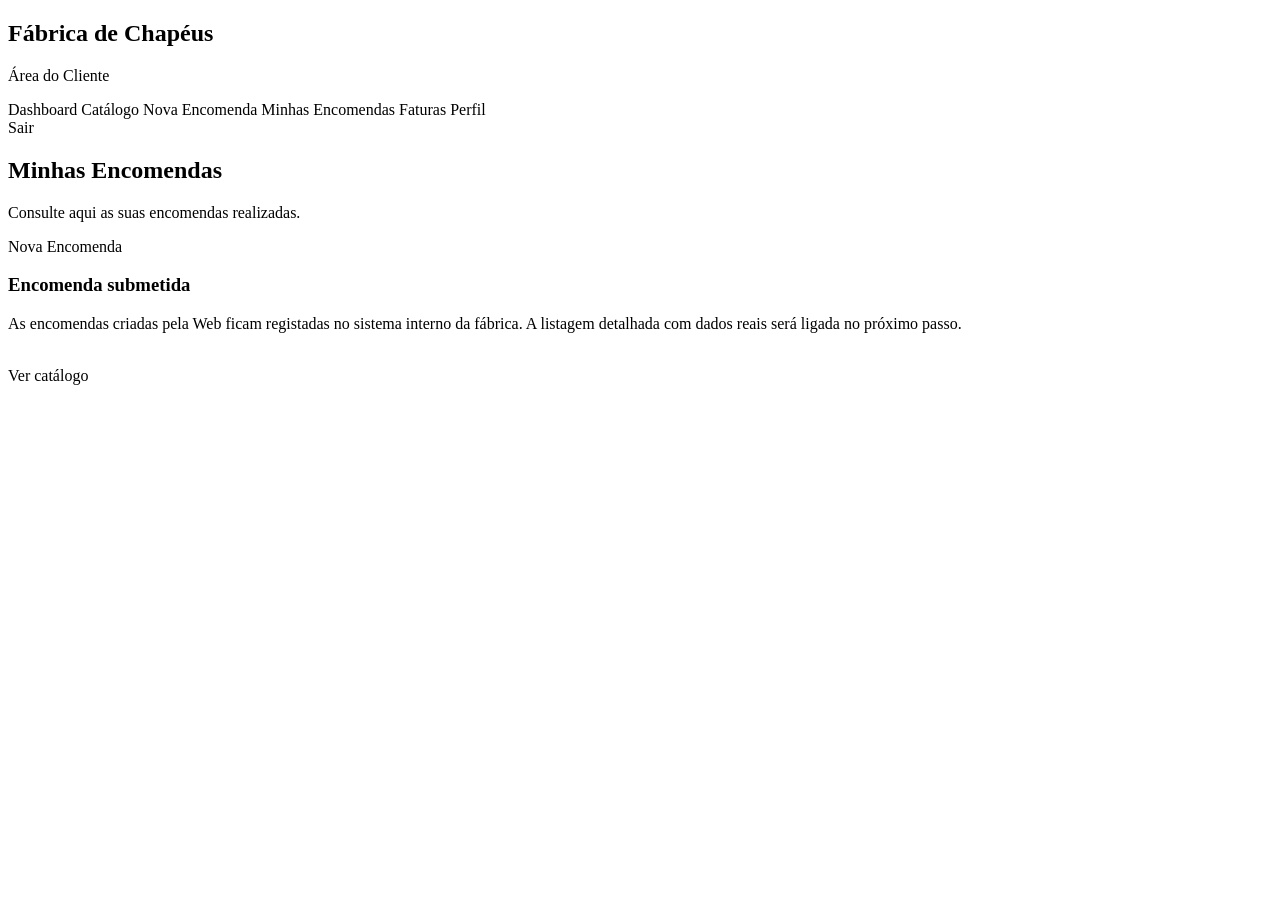
==== web/src/main/resources/templates/encomendas.html @ 8db96ab0 "Web - Login, registo, perfil, catalogo, criar encomendas" ====
<!DOCTYPE html>
<html lang="pt" xmlns:th="http://www.thymeleaf.org">
<head>
    <meta charset="UTF-8">
    <title>Minhas Encomendas - Área do Cliente</title>
    <link rel="stylesheet" href="/css/style.css" th:href="@{/css/style.css}">
</head>
<body>

<div class="client-layout">

    <aside class="client-sidebar">
        <div class="sidebar-brand">
            <h1>Fábrica de Chapéus</h1>
            <p>Área do Cliente</p>
        </div>

        <nav class="sidebar-menu">
            <a th:href="@{/cliente}">Dashboard</a>
            <a th:href="@{/catalogo}">Catálogo</a>
            <a th:href="@{/nova-encomenda}">Nova Encomenda</a>
            <a th:href="@{/encomendas}" class="active">Minhas Encomendas</a>
            <a th:href="@{/faturas}">Faturas</a>
            <a th:href="@{/perfil}">Perfil</a>
        </nav>

        <a th:href="@{/logout}" class="sidebar-logout">Sair</a>
    </aside>

    <main class="client-main">
        <header class="client-topbar">
            <div>
                <h2>Minhas Encomendas</h2>
                <p>Consulte aqui as suas encomendas realizadas.</p>
            </div>

            <a th:href="@{/nova-encomenda}" class="btn-header">Nova Encomenda</a>
        </header>

        <div class="alert alert-success" th:if="${sucesso}" th:text="${sucesso}"></div>

        <section class="dashboard-card">
            <h3>Encomenda submetida</h3>
            <p>
                As encomendas criadas pela Web ficam registadas no sistema interno da fábrica.
                A listagem detalhada com dados reais será ligada no próximo passo.
            </p>
            <br>
            <a th:href="@{/catalogo}" class="card-link">Ver catálogo</a>
        </section>
    </main>

</div>

</body>
</html>
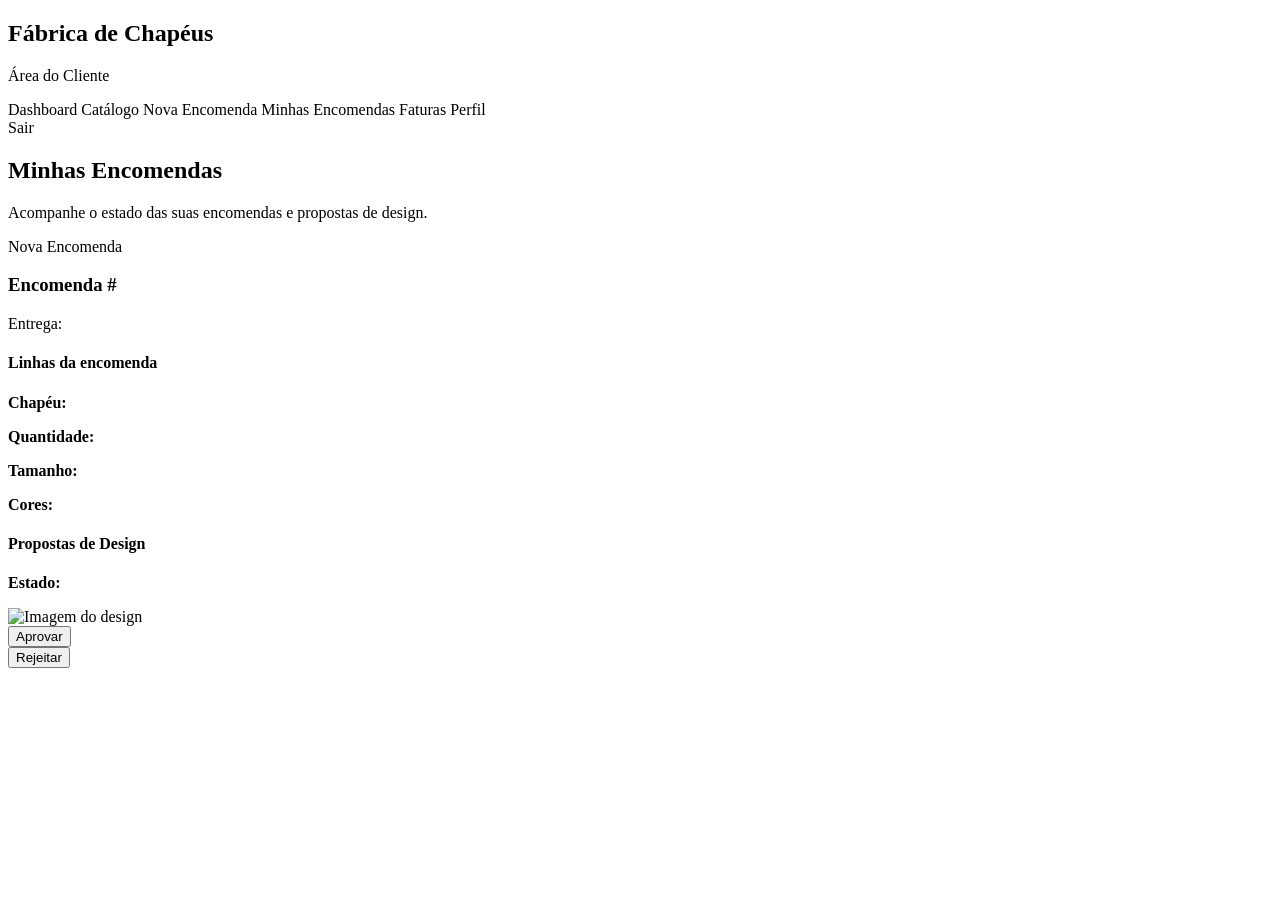
==== commit 1b8bd53d: "Gestor - Criar chapeus Designer e Gestor - upload ficheiros Web - Melhorias" ====
--- a/web/src/main/resources/templates/encomendas.html
+++ b/web/src/main/resources/templates/encomendas.html
@@ -2,7 +2,7 @@
 <html lang="pt" xmlns:th="http://www.thymeleaf.org">
 <head>
     <meta charset="UTF-8">
-    <title>Minhas Encomendas - Área do Cliente</title>
+    <title>Minhas Encomendas</title>
     <link rel="stylesheet" href="/css/style.css" th:href="@{/css/style.css}">
 </head>
 <body>
@@ -28,26 +28,137 @@
     </aside>
 
     <main class="client-main">
+
         <header class="client-topbar">
             <div>
                 <h2>Minhas Encomendas</h2>
-                <p>Consulte aqui as suas encomendas realizadas.</p>
+                <p>Acompanhe o estado das suas encomendas e propostas de design.</p>
             </div>
 
-            <a th:href="@{/nova-encomenda}" class="btn-header">Nova Encomenda</a>
+            <a th:href="@{/nova-encomenda}" class="btn-header">
+                Nova Encomenda
+            </a>
         </header>
 
-        <div class="alert alert-success" th:if="${sucesso}" th:text="${sucesso}"></div>
+        <div class="alert alert-success"
+             th:if="${sucesso}"
+             th:text="${sucesso}">
+        </div>
 
-        <section class="dashboard-card">
-            <h3>Encomenda submetida</h3>
-            <p>
-                As encomendas criadas pela Web ficam registadas no sistema interno da fábrica.
-                A listagem detalhada com dados reais será ligada no próximo passo.
-            </p>
-            <br>
-            <a th:href="@{/catalogo}" class="card-link">Ver catálogo</a>
-        </section>
+        <div class="orders-wrapper">
+
+            <section class="order-card"
+                     th:each="item : ${encomendas}">
+
+                <div class="order-header">
+
+                    <div>
+                        <h3>
+                            Encomenda #
+                            <span th:text="${item.encomenda.num}"></span>
+                        </h3>
+
+                        <p>
+                            Entrega:
+                            <strong th:text="${item.encomenda.dataEntrega}"></strong>
+                        </p>
+                    </div>
+
+                    <div class="status-badge"
+                         th:text="${item.encomenda.design ? 'Com Design' : 'Sem Design'}">
+                    </div>
+                </div>
+
+                <div class="order-section">
+
+                    <h4>Linhas da encomenda</h4>
+
+                    <div class="line-card"
+                         th:each="linha : ${item.linhas}">
+
+                        <p>
+                            <strong>Chapéu:</strong>
+                            <span th:text="${linha.codchapeu}"></span>
+                        </p>
+
+                        <p>
+                            <strong>Quantidade:</strong>
+                            <span th:text="${linha.quantidade}"></span>
+                        </p>
+
+                        <p>
+                            <strong>Tamanho:</strong>
+                            <span th:text="${linha.tamanho}"></span>
+                        </p>
+
+                        <p>
+                            <strong>Cores:</strong>
+                            <span th:text="${linha.cores}"></span>
+                        </p>
+
+                    </div>
+                </div>
+
+                <div class="order-section"
+                     th:if="${item.designs != null and !item.designs.isEmpty()}">
+
+                    <h4>Propostas de Design</h4>
+
+                    <div class="design-card"
+                         th:each="designItem : ${item.designs}">
+
+                        <div class="design-header">
+
+                            <div>
+                                <strong>
+                                    Estado:
+                                    <span th:text="${designItem.design.estadoDesign}"></span>
+                                </strong>
+                            </div>
+
+                        </div>
+
+                        <p class="design-description"
+                           th:text="${designItem.design.descricaoDesigner}">
+                        </p>
+
+                        <div class="design-gallery">
+
+                            <img th:each="imagem : ${designItem.imagens}"
+                                 th:src="${imagem.urlImagem}"
+                                 alt="Imagem do design">
+
+                        </div>
+
+                        <div class="design-actions"
+                             th:if="${designItem.design.estadoDesign == 'ENVIADO_CLIENTE'}">
+
+                            <form method="post"
+                                  th:action="@{/designs/{id}/aprovar(id=${designItem.design.id})}">
+
+                                <button class="approve-btn" type="submit">
+                                    Aprovar
+                                </button>
+                            </form>
+
+                            <form method="post"
+                                  th:action="@{/designs/{id}/rejeitar(id=${designItem.design.id})}">
+
+                                <button class="reject-btn" type="submit">
+                                    Rejeitar
+                                </button>
+                            </form>
+
+                        </div>
+
+                    </div>
+
+                </div>
+
+            </section>
+
+        </div>
+
     </main>
 
 </div>
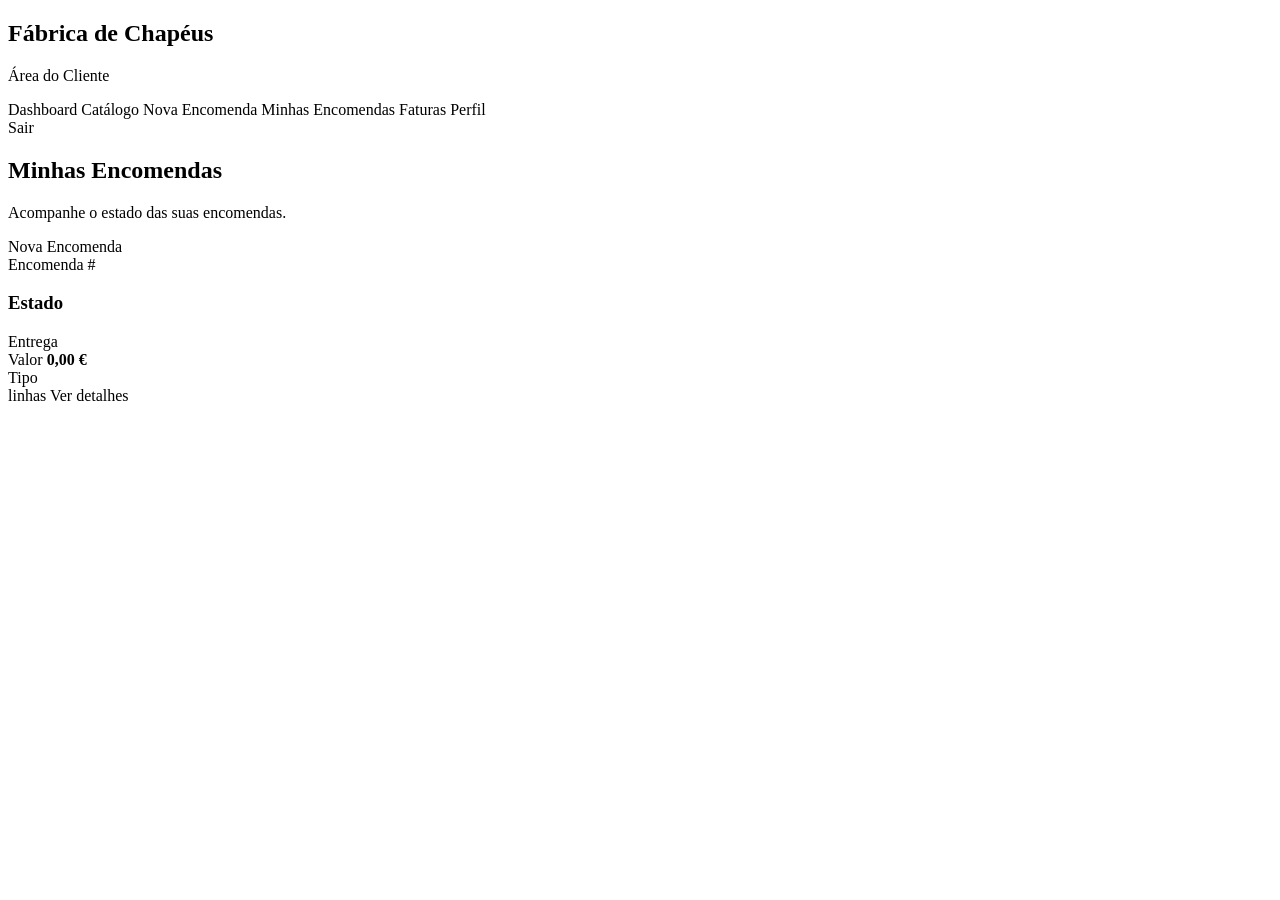
==== commit 72429968: "Web - Funcionalidades e aspecto finalizados Desktop - Funcionalidades Finalizadas" ====
--- a/web/src/main/resources/templates/encomendas.html
+++ b/web/src/main/resources/templates/encomendas.html
@@ -10,6 +10,7 @@
 <div class="client-layout">
 
     <aside class="client-sidebar">
+
         <div class="sidebar-brand">
             <h1>Fábrica de Chapéus</h1>
             <p>Área do Cliente</p>
@@ -25,19 +26,22 @@
         </nav>
 
         <a th:href="@{/logout}" class="sidebar-logout">Sair</a>
+
     </aside>
 
     <main class="client-main">
 
         <header class="client-topbar">
+
             <div>
                 <h2>Minhas Encomendas</h2>
-                <p>Acompanhe o estado das suas encomendas e propostas de design.</p>
+                <p>Acompanhe o estado das suas encomendas.</p>
             </div>
 
             <a th:href="@{/nova-encomenda}" class="btn-header">
                 Nova Encomenda
             </a>
+
         </header>
 
         <div class="alert alert-success"
@@ -45,119 +49,77 @@
              th:text="${sucesso}">
         </div>
 
-        <div class="orders-wrapper">
+        <div class="alert alert-error"
+             th:if="${erro}"
+             th:text="${erro}">
+        </div>
 
-            <section class="order-card"
+        <section class="orders-grid">
+
+            <article class="modern-order-card"
                      th:each="item : ${encomendas}">
 
-                <div class="order-header">
+                <div class="modern-order-top">
 
                     <div>
-                        <h3>
-                            Encomenda #
-                            <span th:text="${item.encomenda.num}"></span>
+                        <span class="modern-order-number">
+                            Encomenda #<span th:text="${item.encomenda.num}"></span>
+                        </span>
+
+                        <h3 th:text="${item.estadoTexto}">
+                            Estado
                         </h3>
-
-                        <p>
-                            Entrega:
-                            <strong th:text="${item.encomenda.dataEntrega}"></strong>
-                        </p>
                     </div>
 
-                    <div class="status-badge"
-                         th:text="${item.encomenda.design ? 'Com Design' : 'Sem Design'}">
-                    </div>
+                    <span class="modern-order-status"
+                          th:classappend="${item.encomenda.idestado == 1 ? ' status-design' : (item.encomenda.idestado == 2 ? ' status-production' : ' status-finished')}">
+
+                        <span th:text="${item.estadoTexto}"></span>
+
+                    </span>
+
                 </div>
 
-                <div class="order-section">
+                <div class="modern-order-info">
 
-                    <h4>Linhas da encomenda</h4>
+                    <div>
+                        <span>Entrega</span>
+                        <strong th:text="${item.encomenda.dataEntrega}"></strong>
+                    </div>
 
-                    <div class="line-card"
-                         th:each="linha : ${item.linhas}">
+                    <div>
+                        <span>Valor</span>
+                        <strong th:text="${#numbers.formatDecimal(item.encomenda.valortotal, 1, 'POINT', 2, 'COMMA') + ' €'}">
+                            0,00 €
+                        </strong>
+                    </div>
 
-                        <p>
-                            <strong>Chapéu:</strong>
-                            <span th:text="${linha.codchapeu}"></span>
-                        </p>
-
-                        <p>
-                            <strong>Quantidade:</strong>
-                            <span th:text="${linha.quantidade}"></span>
-                        </p>
-
-                        <p>
-                            <strong>Tamanho:</strong>
-                            <span th:text="${linha.tamanho}"></span>
-                        </p>
-
-                        <p>
-                            <strong>Cores:</strong>
-                            <span th:text="${linha.cores}"></span>
-                        </p>
-
-                    </div>
-                </div>
-
-                <div class="order-section"
-                     th:if="${item.designs != null and !item.designs.isEmpty()}">
-
-                    <h4>Propostas de Design</h4>
-
-                    <div class="design-card"
-                         th:each="designItem : ${item.designs}">
-
-                        <div class="design-header">
-
-                            <div>
-                                <strong>
-                                    Estado:
-                                    <span th:text="${designItem.design.estadoDesign}"></span>
-                                </strong>
-                            </div>
-
-                        </div>
-
-                        <p class="design-description"
-                           th:text="${designItem.design.descricaoDesigner}">
-                        </p>
-
-                        <div class="design-gallery">
-
-                            <img th:each="imagem : ${designItem.imagens}"
-                                 th:src="${imagem.urlImagem}"
-                                 alt="Imagem do design">
-
-                        </div>
-
-                        <div class="design-actions"
-                             th:if="${designItem.design.estadoDesign == 'ENVIADO_CLIENTE'}">
-
-                            <form method="post"
-                                  th:action="@{/designs/{id}/aprovar(id=${designItem.design.id})}">
-
-                                <button class="approve-btn" type="submit">
-                                    Aprovar
-                                </button>
-                            </form>
-
-                            <form method="post"
-                                  th:action="@{/designs/{id}/rejeitar(id=${designItem.design.id})}">
-
-                                <button class="reject-btn" type="submit">
-                                    Rejeitar
-                                </button>
-                            </form>
-
-                        </div>
-
+                    <div>
+                        <span>Tipo</span>
+                        <strong th:text="${item.encomenda.design ? 'Com design' : 'Sem design'}"></strong>
                     </div>
 
                 </div>
 
-            </section>
+                <div class="modern-order-footer">
 
-        </div>
+                    <span>
+                        <strong th:text="${#lists.size(item.linhas)}"></strong>
+                        linhas
+                    </span>
+
+                    <a class="details-button"
+                       th:href="@{/encomendas/{id}(id=${item.encomenda.num})}">
+
+                        Ver detalhes
+
+                    </a>
+
+                </div>
+
+            </article>
+
+        </section>
 
     </main>
 
